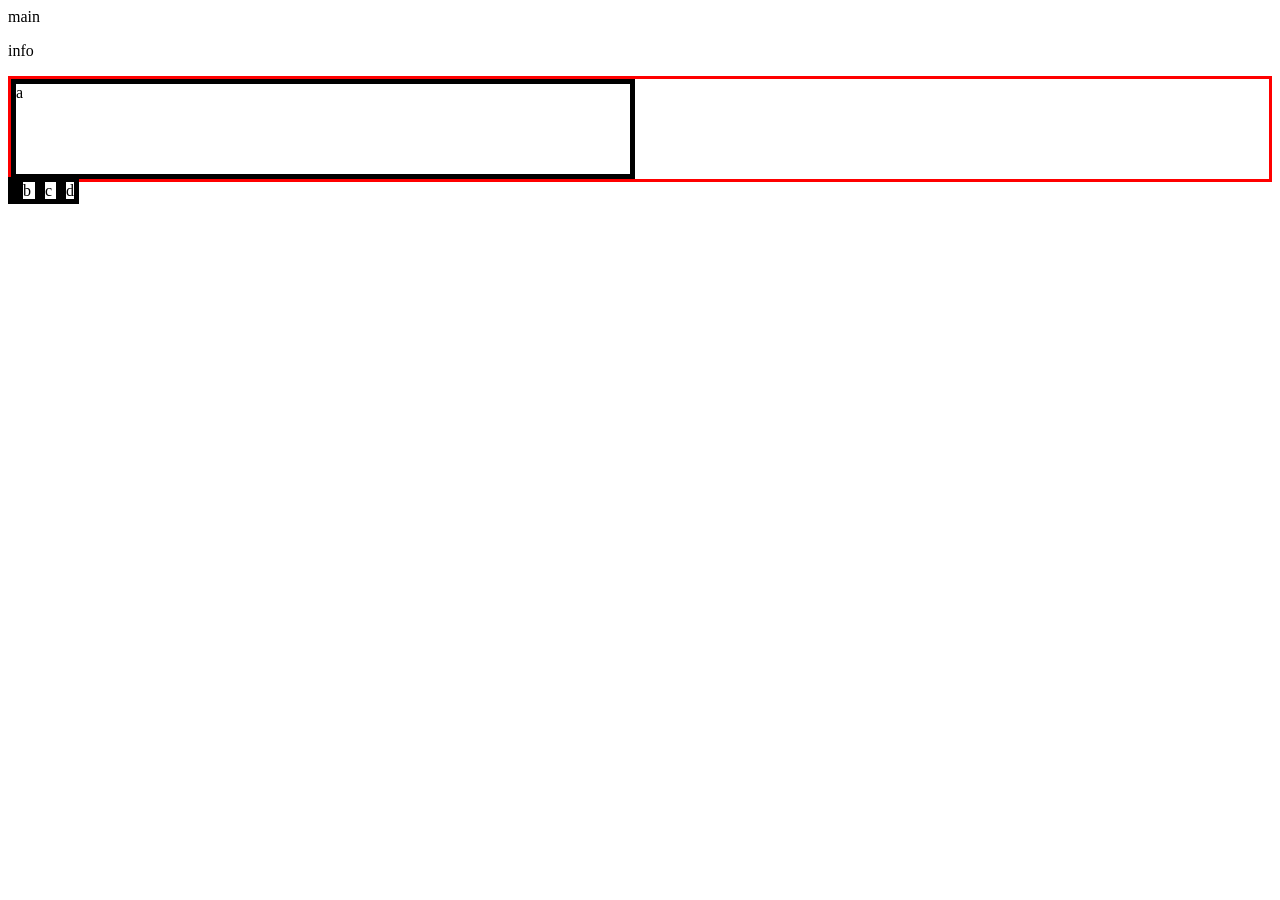
==== brew.html @ a29ada34 "Create brew.html" ====
<!DOCTYPE html>
<html>
<head>
  <title>howtoai</title>
  <meta charset="utf-8">
  <link rel="stylesheet" href="./style.css">
</head>
  <body>
    <div>main</div>
    <p>info</p>
    <div id="container">
      <a class="item">a</div>
      <a class="item">b</div>
      <a class="item">c</div>
      <a class="item">d</div>
    </div>
    
  </body>
  
</html>
---- style.css ----
#container{
  display:grid;
  grid-template-columns:1fr 1fr;
  grid-auto-rows:minmax(100px,auto);
  gap:10px;
  border:3px solid red;
}
.item{
  border:5px solid black;
}
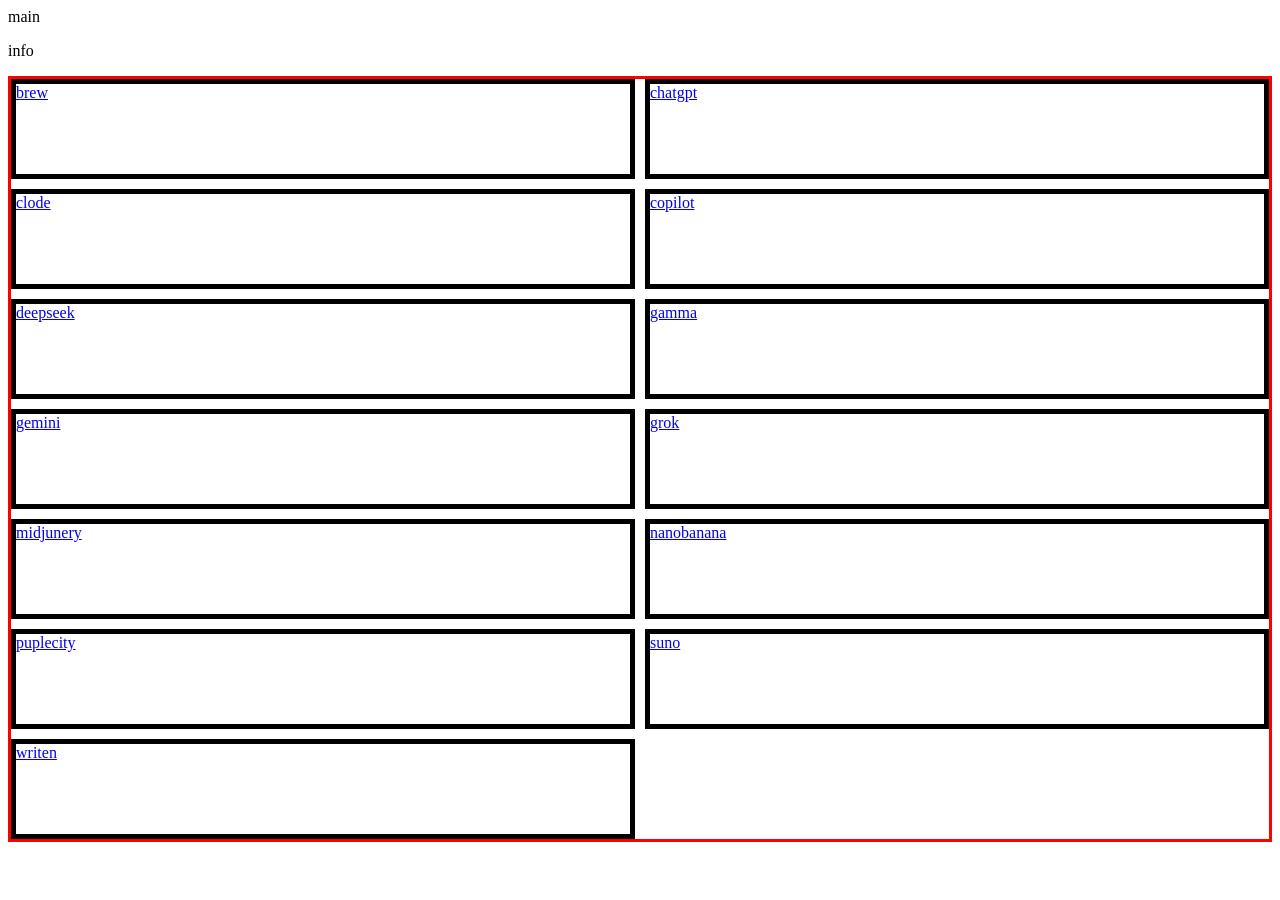
==== commit d2b66c76: "Update brew.html" ====
--- a/brew.html
+++ b/brew.html
@@ -9,10 +9,19 @@
     <div>main</div>
     <p>info</p>
     <div id="container">
-      <a class="item">a</div>
-      <a class="item">b</div>
-      <a class="item">c</div>
-      <a class="item">d</div>
+      <a class="item" href="brew.html">brew</a>
+      <a class="item" href="chatgpt.html">chatgpt</a>
+      <a class="item" href="clode.html">clode</a>
+      <a class="item" href="copilot.html">copilot</a>
+      <a class="item" href="deepseek.html">deepseek</a>
+      <a class="item" href="gamma.html">gamma</a>
+      <a class="item" href="gemini.html">gemini</a>
+      <a class="item" href="grok.html">grok</a>
+      <a class="item" href="midjunery.html">midjunery</a>
+      <a class="item" href="nanobanana.html">nanobanana</a>
+      <a class="item" href="puplecity.html">puplecity</a>
+      <a class="item" href="suno.html">suno</a>
+      <a class="item" href="writen.html">writen</a>
     </div>
     
   </body>
